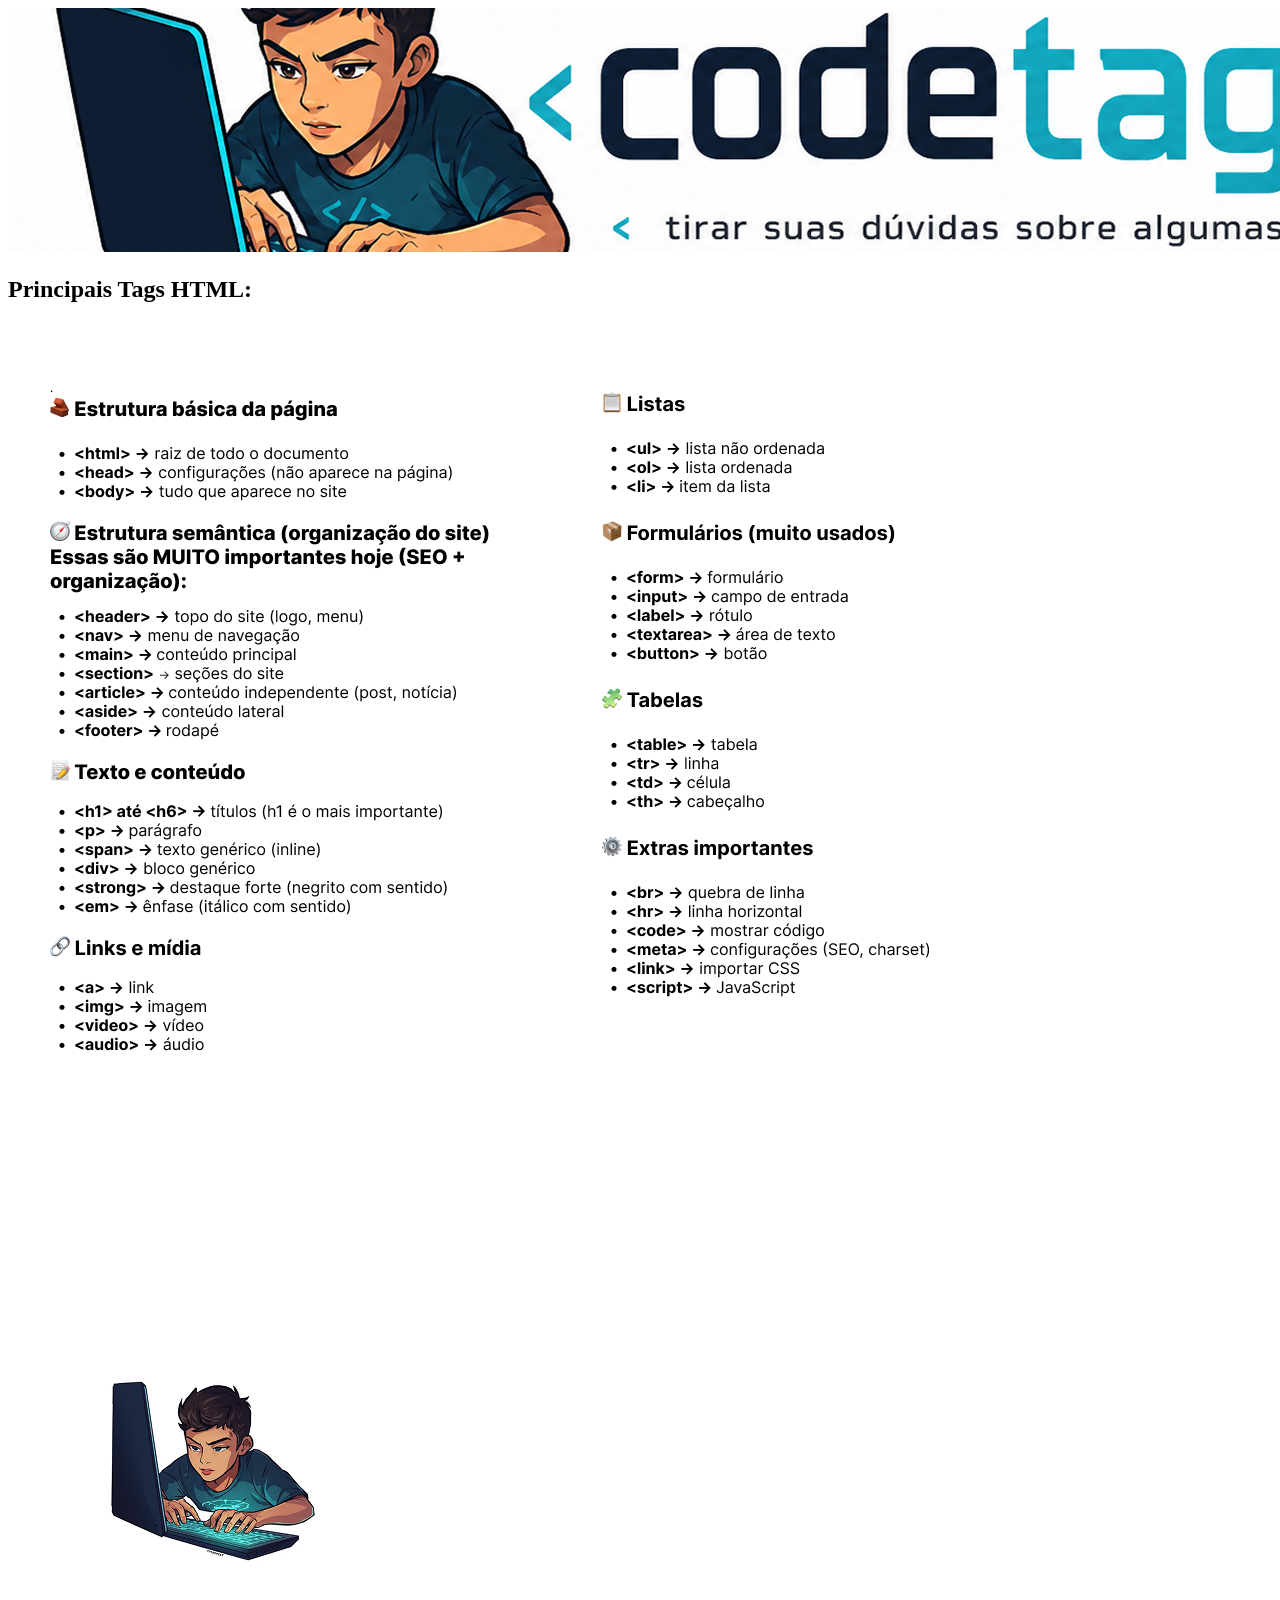
==== tagshtml.html @ edeccf16 "primeiro commit" ====
<!DOCTYPE html>
<html lang="pt-br">
<head>
    <meta charset="UTF-8">
    <meta name="viewport" content="width=, initial-scale=1.0">
    <link rel="icon" href="favico-do-site.svg">
    <link rel="stylesheet" href="css/htmlstyle.css">
    <title>tags html!</title>
</head>
<body>
    <header>
        <img src="img/imagem-titulo.png" alt="imagem principal da página">
    </header>
    <main>
        <section>
            <h1>Principais Tags HTML:</h1>
            <br>
            <img class="imgInfor" src="img/img-infor-html.png" alt="tags-HTML">
            <br>
            <img class="imgMain" src="img/imagem-principal-do-site.png" alt="imagem-principal-do-site">
            
        
        </section>
       
    </main>
    
</body>
</html>
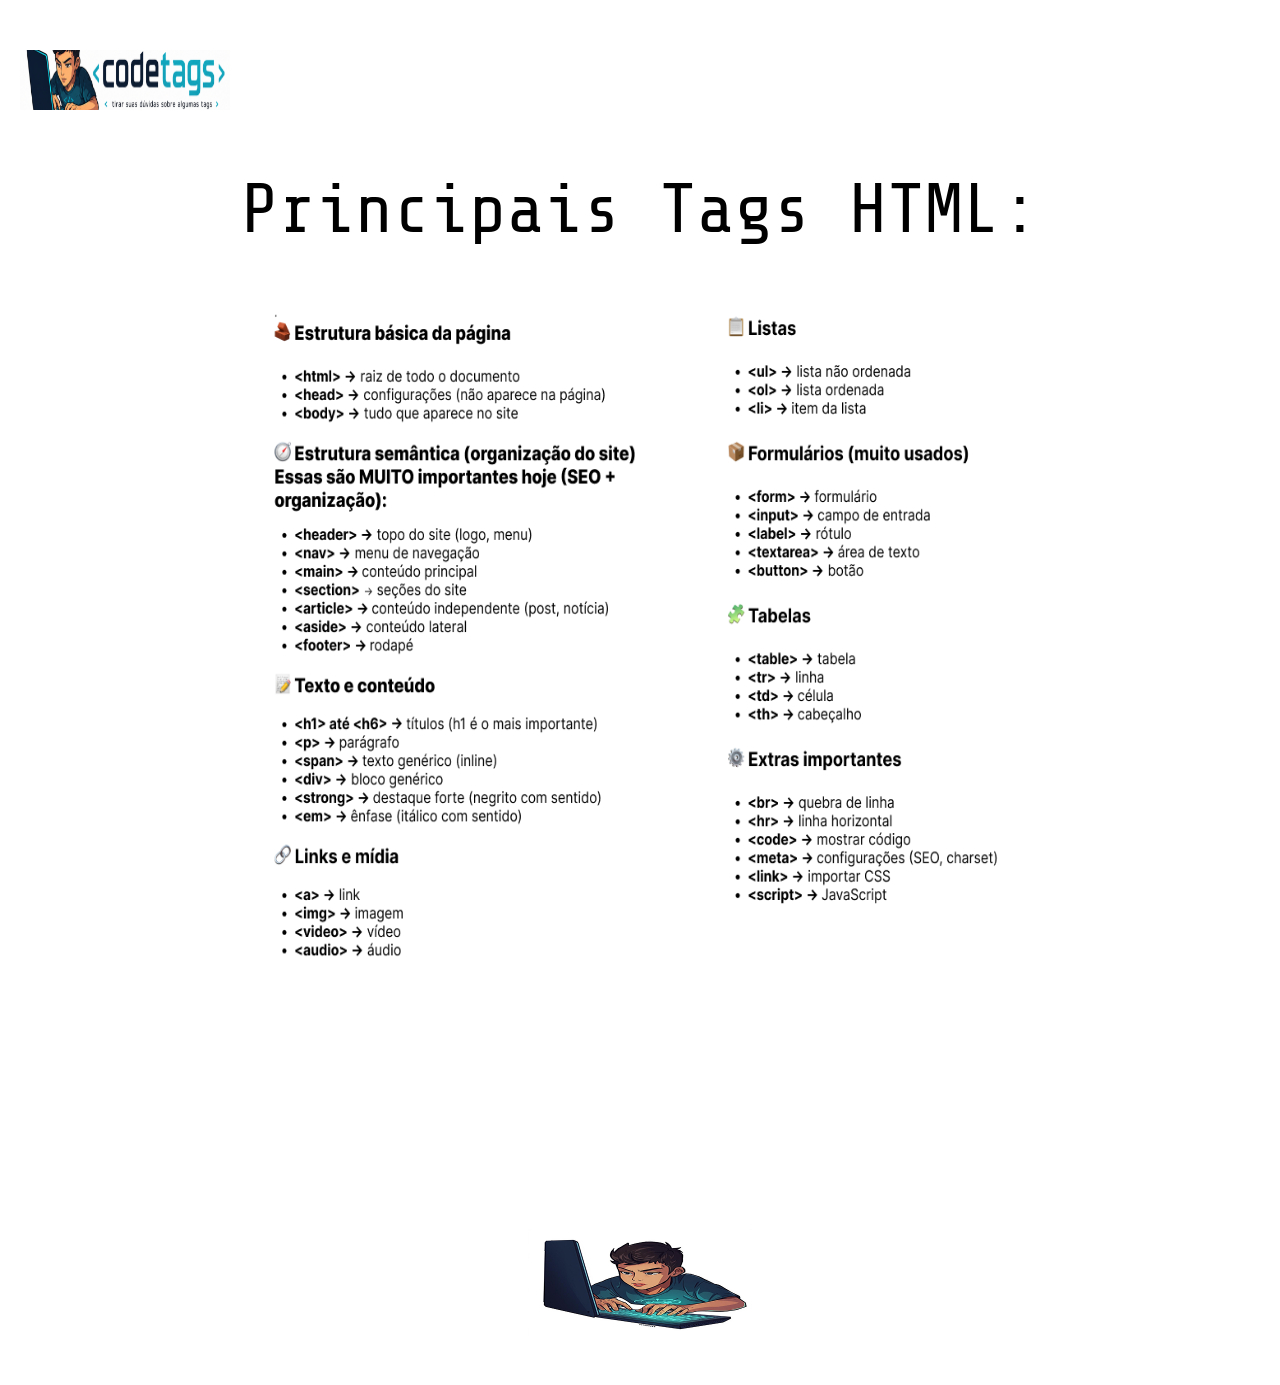
==== commit 966748b8: "corrigindo nome do meu htmlStyle.css no tags.html" ====
--- a/tagshtml.html
+++ b/tagshtml.html
@@ -4,7 +4,7 @@
     <meta charset="UTF-8">
     <meta name="viewport" content="width=, initial-scale=1.0">
     <link rel="icon" href="favico-do-site.svg">
-    <link rel="stylesheet" href="css/htmlstyle.css">
+    <link rel="stylesheet" href="css/htmlStyle.css">
     <title>tags html!</title>
 </head>
 <body>
--- a/css/htmlStyle.css
+++ b/css/htmlStyle.css
@@ -0,0 +1,70 @@
+@font-face {
+    font-family: "share";
+    src: url("../fontes/ShareTechMono-Regular.ttf")
+    format("truetype");
+    font-weight: 700;
+    font-style: normal;
+    font-display: swap;
+}
+
+*{
+    margin: 0;
+    padding: 0;
+}
+
+body{
+    background-color: white;
+    color: black;
+
+}
+header img{
+    display: block;
+    width: 210px;
+    height: 60px;
+    margin: 50px 20px auto 20px;
+}
+
+h1{
+    font-size: 70px;
+    font-family: "share";
+    text-align: center;
+    margin-top: 60px;
+}
+.imgInfor{
+     display: block;
+    width: 800px;
+    height: 900px;
+    margin: 0 auto;
+}
+.imgMain{
+       display: block;
+    width: 400px;
+    height: 200px;
+    margin: 0px auto;
+}
+@media(max-width: 375px){
+    header{
+        margin: 32px 0 0 16px;
+    }
+    h1{
+        font-size: 40px;
+    }
+    p{
+        font-size: 20px;
+        width: 340px;
+    }
+    .link-html{
+        font-size: 20px;
+        width: 251px;
+    }
+    .link-css{
+        font-size: 20px;
+        width: 251px;
+    }
+    
+    
+    img{
+        width: 340px;
+        height: 230px;
+    }
+}
